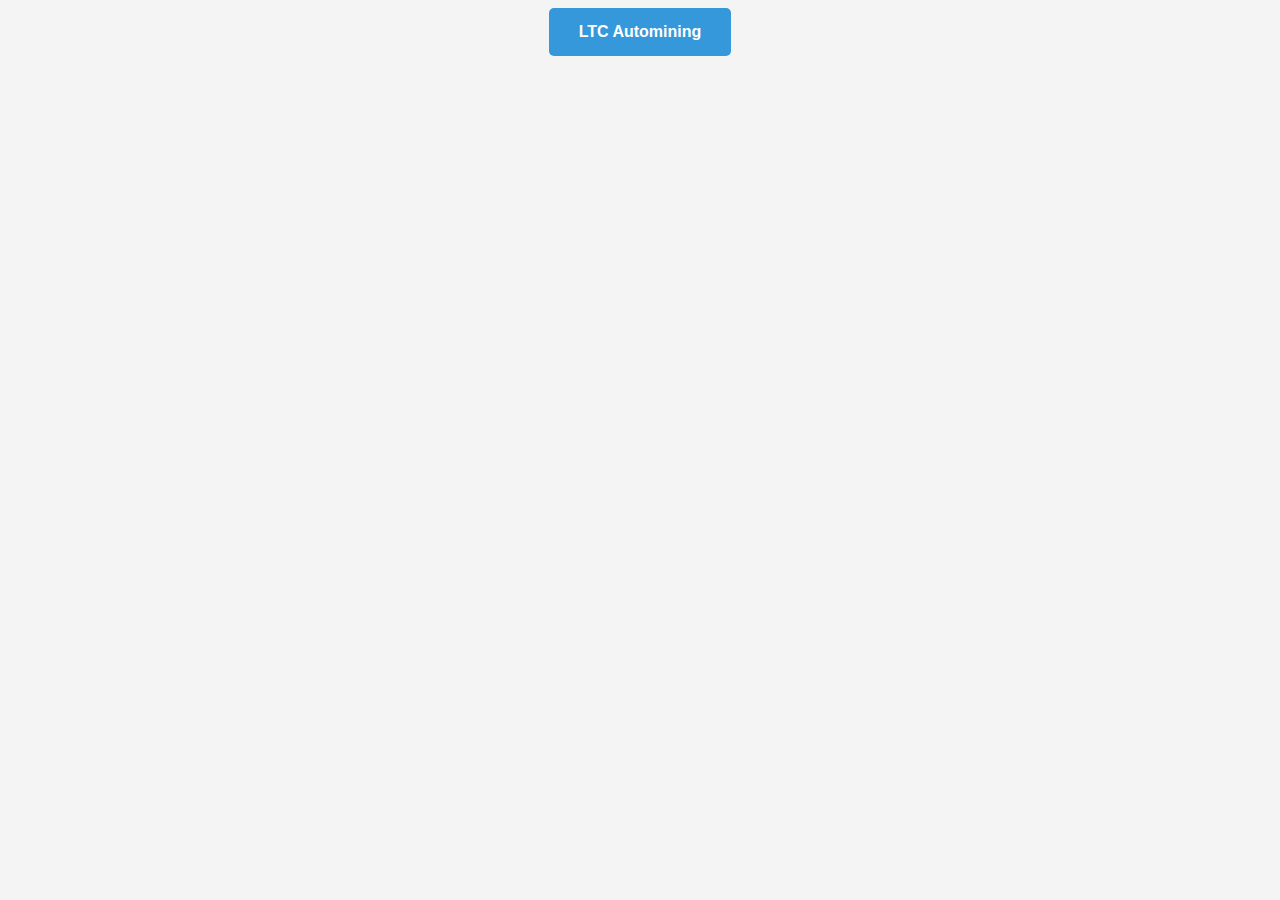
==== index.html @ ecf48868 "Create index.html" ====
<!DOCTYPE html>
<html>
<head>
    <meta http-equiv="content-type" content="text/html; charset=utf-8" />
    <title>LTC Automining</title>
    <style>
        body {
            font-family: Arial, sans-serif;
            background-color: #f4f4f4;
            text-align: center;
        }
        a {
            display: inline-block;
            padding: 15px 30px;
            background-color: #3498db;
            color: #fff;
            text-decoration: none;
            font-weight: bold;
            border-radius: 5px;
            transition: background-color 0.3s;
        }
        a:hover {
            background-color: #2980b9;
        }
    </style>
</head>
<body>
    <a href="https://ahadkingdom.github.io/-cryto-mining-sites-list/ltc-referal.html">LTC Automining</a>
</body>
</html>
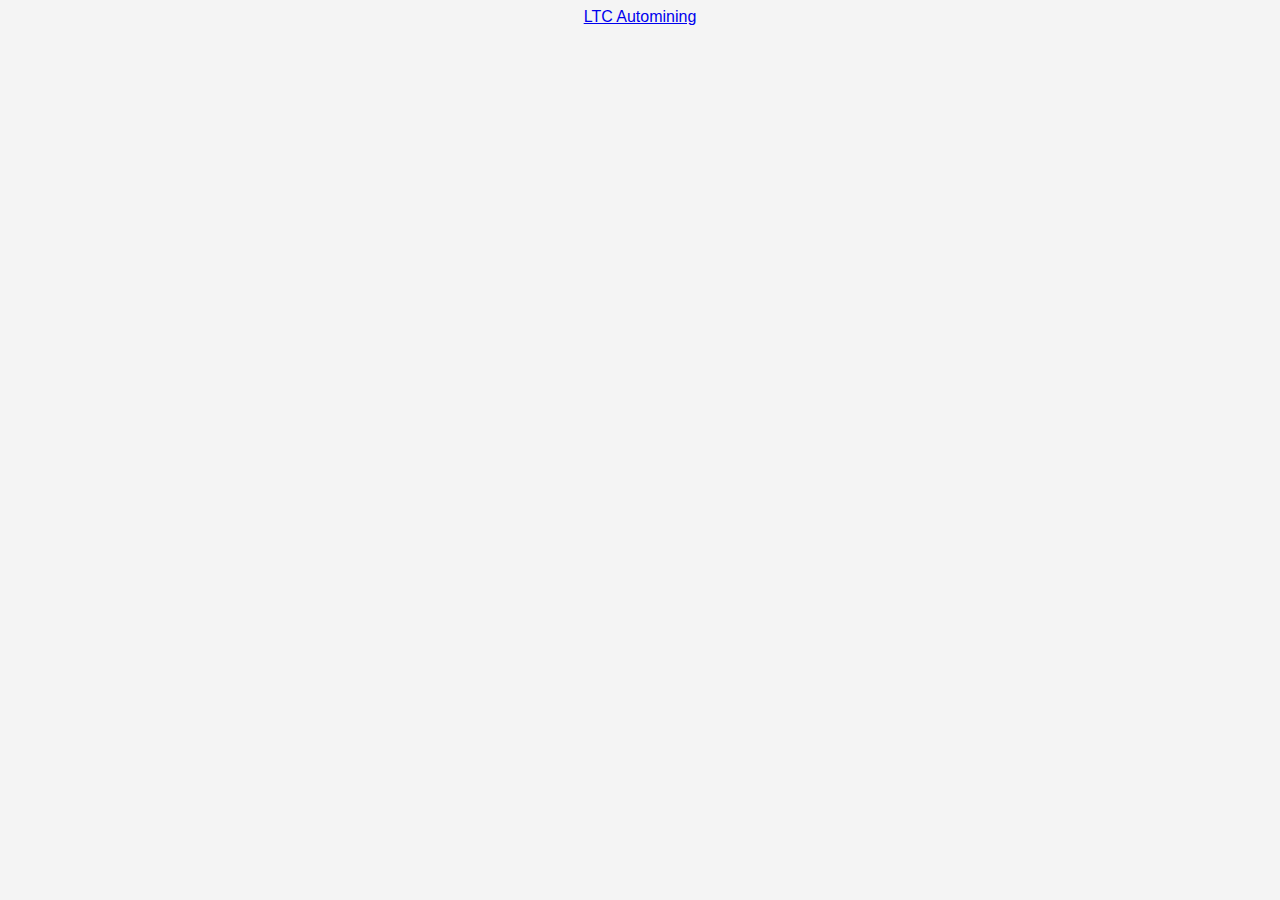
==== commit eb52215d: "Update index.html" ====
--- a/index.html
+++ b/index.html
@@ -9,19 +9,7 @@
             background-color: #f4f4f4;
             text-align: center;
         }
-        a {
-            display: inline-block;
-            padding: 15px 30px;
-            background-color: #3498db;
-            color: #fff;
-            text-decoration: none;
-            font-weight: bold;
-            border-radius: 5px;
-            transition: background-color 0.3s;
-        }
-        a:hover {
-            background-color: #2980b9;
-        }
+         
     </style>
 </head>
 <body>
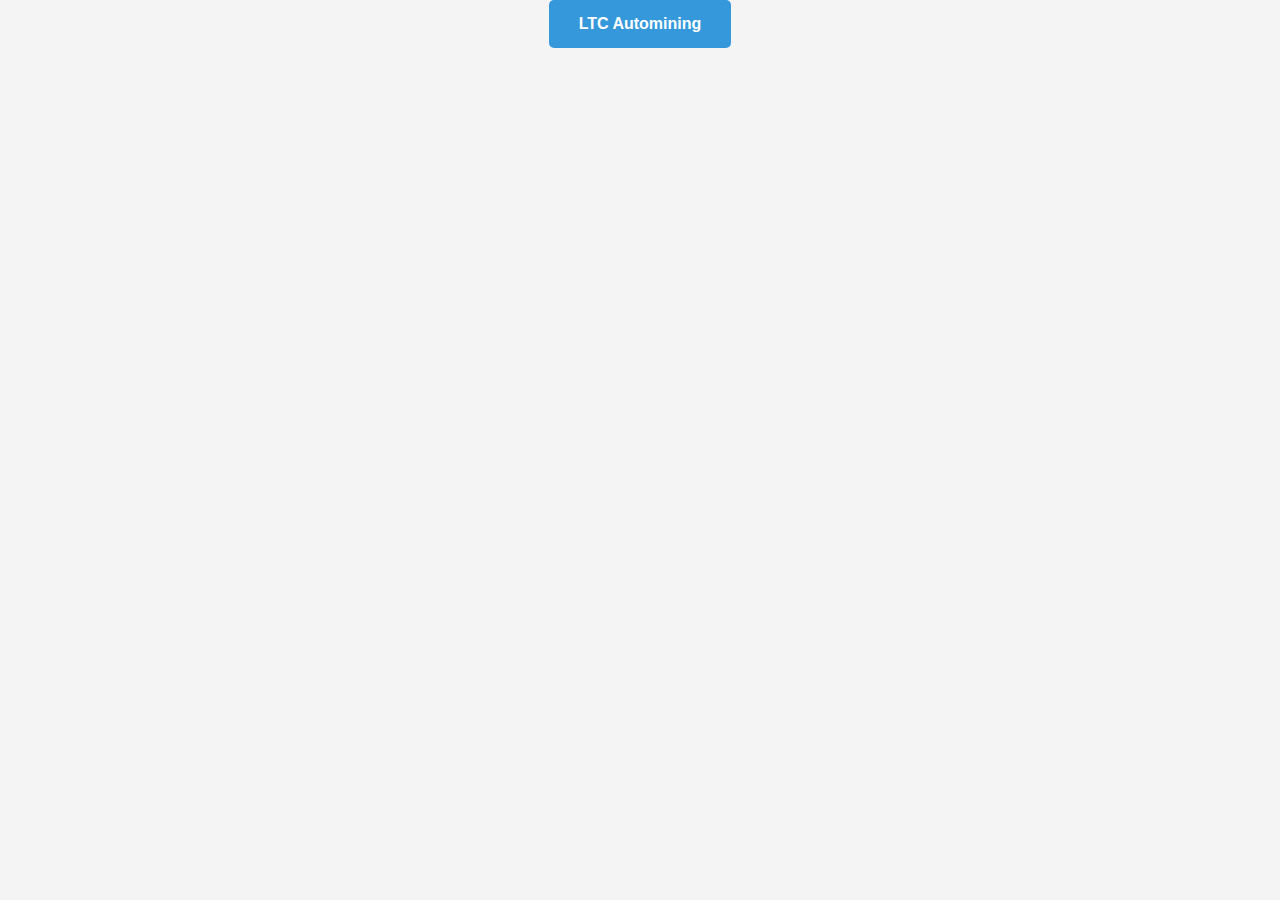
==== commit bc74c20d: "Update index.html" ====
--- a/index.html
+++ b/index.html
@@ -3,6 +3,8 @@
 <head>
     <meta http-equiv="content-type" content="text/html; charset=utf-8" />
     <title>LTC Automining</title>
+         <link rel="stylesheet" type="text/css" href="https://ahadkingdom.github.io/-cryto-mining-sites-list/styles.css" />
+  
     <style>
         body {
             font-family: Arial, sans-serif;
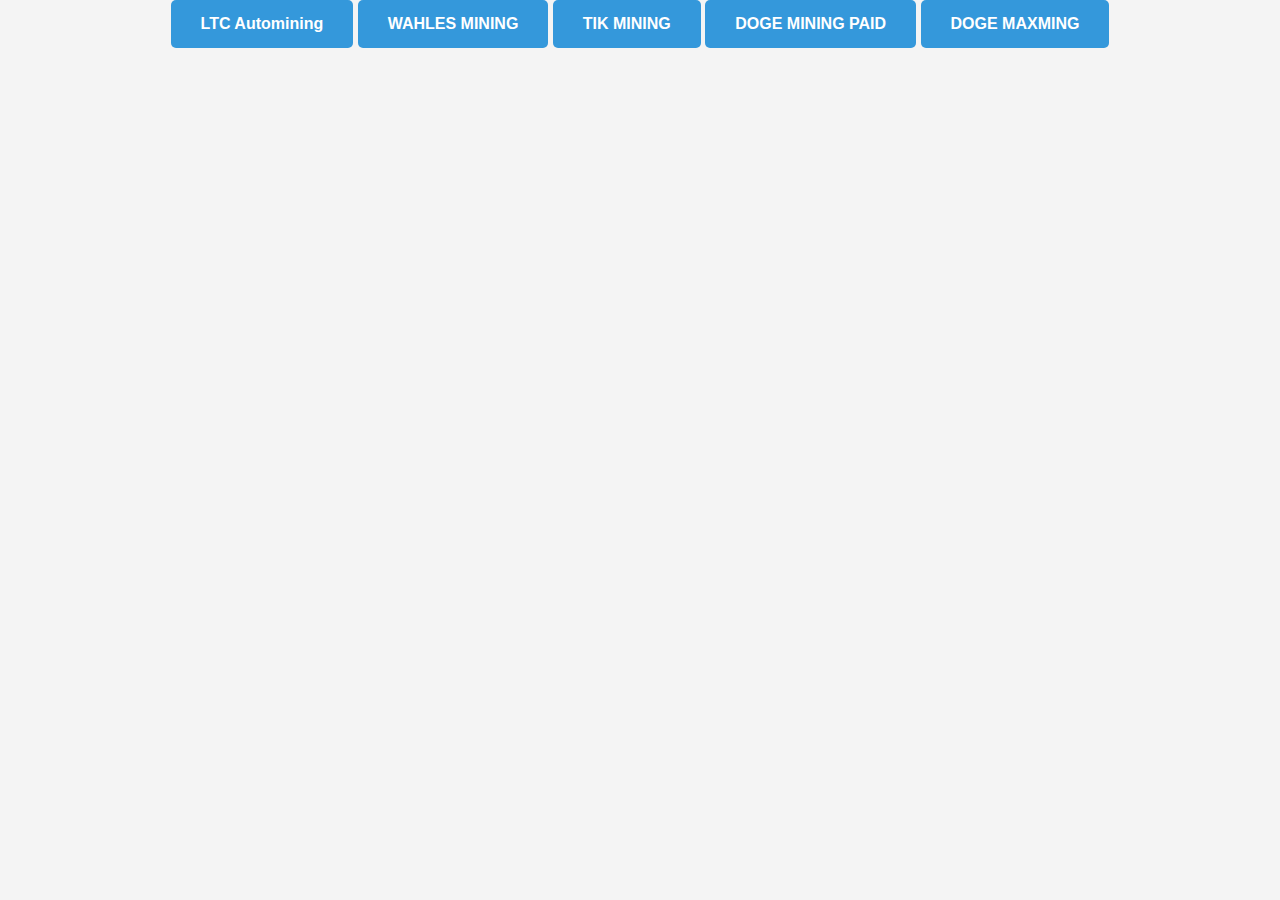
==== commit 28e30ef9: "Update index.html" ====
--- a/index.html
+++ b/index.html
@@ -16,5 +16,9 @@
 </head>
 <body>
     <a href="https://ahadkingdom.github.io/-cryto-mining-sites-list/ltc-referal.html">LTC Automining</a>
+    <a href="https://ahadkingdom.github.io/-cryto-mining-sites-list/whales-mining-referal.html"> WAHLES MINING</a>
+    <a href="https://ahadkingdom.github.io/-cryto-mining-sites-list/tik-mining-referal.html">TIK MINING</a>
+    <a href="https://ahadkingdom.github.io/-cryto-mining-sites-list/doge-paid-referal.html">DOGE MINING PAID</a>
+    <a href="https://ahadkingdom.github.io/-cryto-mining-sites-list/doge-maxmining-referal.html">DOGE MAXMING</a>
 </body>
 </html>
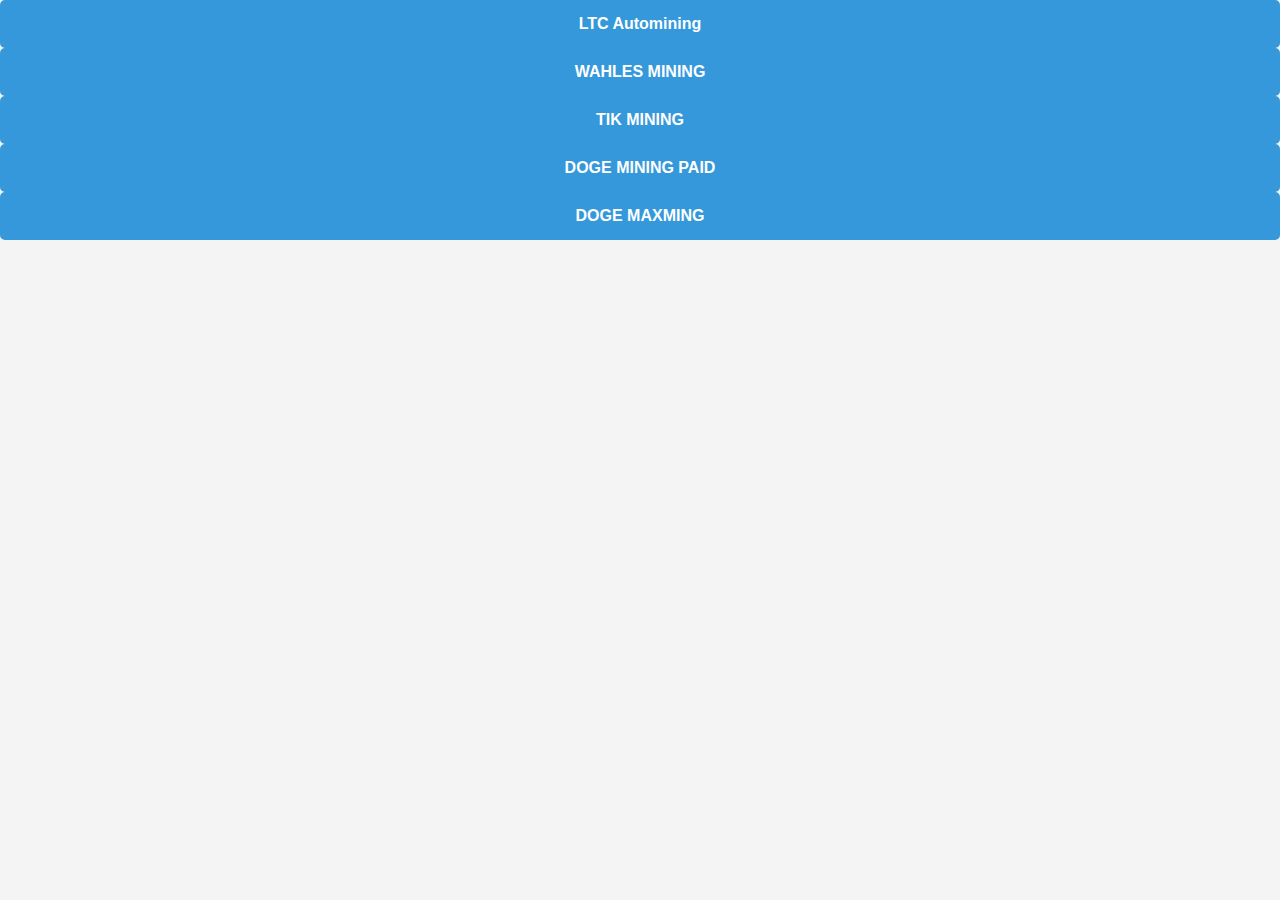
==== commit f2c2349b: "Update index.html" ====
--- a/index.html
+++ b/index.html
@@ -11,6 +11,10 @@
             background-color: #f4f4f4;
             text-align: center;
         }
+        a
+        {
+            display:block;
+        }
          
     </style>
 </head>
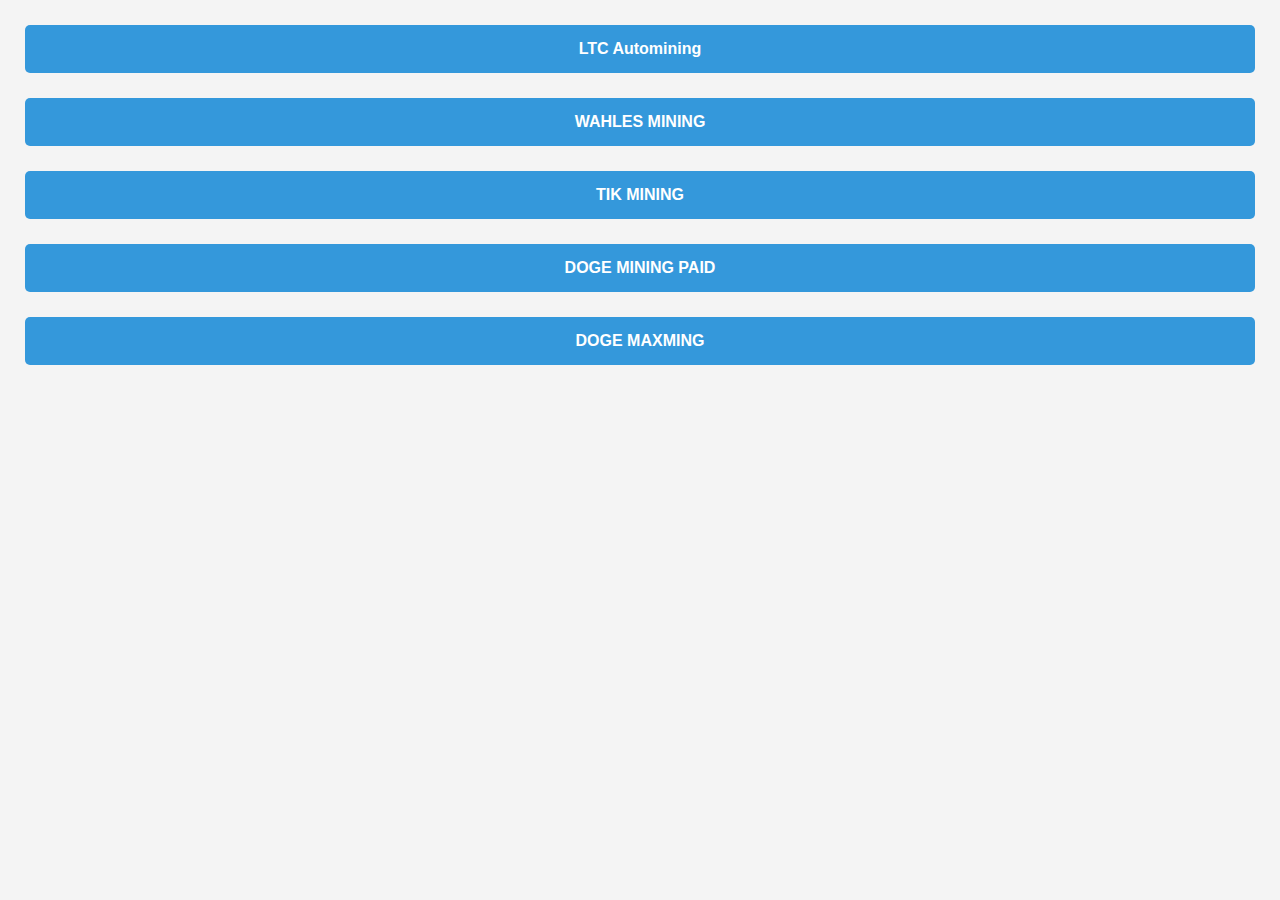
==== commit 89922d0b: "Update index.html" ====
--- a/index.html
+++ b/index.html
@@ -10,19 +10,31 @@
             font-family: Arial, sans-serif;
             background-color: #f4f4f4;
             text-align: center;
+box-sizing:border-box;
+
         }
         a
         {
             display:block;
+            margin:25px;
         }
-         
+         .conatiner
+        {
+            height:100vh;
+width:100vw;
+padding:100px;
+           
+
+        }
     </style>
 </head>
 <body>
+    <div class="container">
     <a href="https://ahadkingdom.github.io/-cryto-mining-sites-list/ltc-referal.html">LTC Automining</a>
     <a href="https://ahadkingdom.github.io/-cryto-mining-sites-list/whales-mining-referal.html"> WAHLES MINING</a>
     <a href="https://ahadkingdom.github.io/-cryto-mining-sites-list/tik-mining-referal.html">TIK MINING</a>
     <a href="https://ahadkingdom.github.io/-cryto-mining-sites-list/doge-paid-referal.html">DOGE MINING PAID</a>
     <a href="https://ahadkingdom.github.io/-cryto-mining-sites-list/doge-maxmining-referal.html">DOGE MAXMING</a>
+    </div>
 </body>
 </html>
